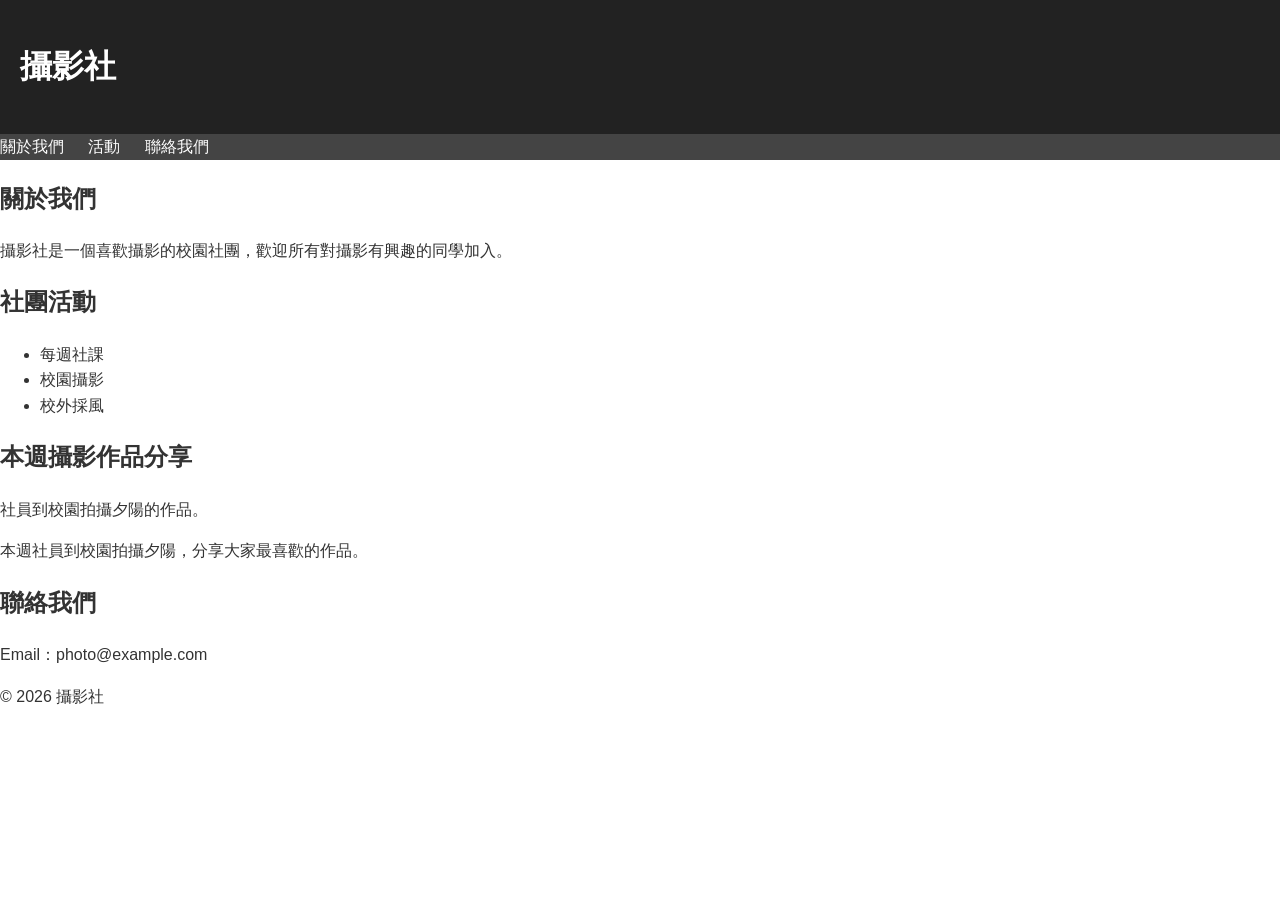
==== w04/index.html @ f57e2f65 "Add CSS" ====
<!doctype html>
<html lang="en">
  <head>
    <meta charset="UTF-8" />
    <meta name="viewport" content="width=device-width, initial-scale=1.0" />
    <title>Document</title>
    <link rel="stylesheet" href="style.css">
  </head>
  <!-- 網站標題 -->
  <header>
    <h1>攝影社</h1>
    </header>

    <!-- 導覽列 -->
    <nav>
      <a href="#about">關於我們</a>
      <a href="#activity">活動</a>
      <a href="#contact">聯絡我們</a>
    </nav>
    <main>
      <!--關於我們-->
      <section id="about">
        <h2>關於我們</h2>
        <p>攝影社是一個喜歡攝影的校園社團，歡迎所有對攝影有興趣的同學加入。</p>
      </section>
      <section id="activity">
        <h2>社團活動</h2>
        <ul>
          <li>每週社課</li>
          <li>校園攝影</li>
          <li>校外採風</li>
        </ul>
      </section>
      <!--作品-->
      <section id="artwork">
        <article>
          <h2>本週攝影作品分享</h2>
          <p>社員到校園拍攝夕陽的作品。</p>
          <p>本週社員到校園拍攝夕陽，分享大家最喜歡的作品。</p>
        </article>
      </section>
      <!--聯絡我們-->
      <section id="contact">
        <h2>聯絡我們</h2>
        <p>Email：photo@example.com</p>
      </section>
      <footer>
        <p>© 2026 攝影社</p>
      </footer>
    </main>
  
  <body></body>
</html>
---- w04/style.css ----
body{
    background:#fff;
    margin: 0;
    font-family: Arial, sans-serif;
  line-height: 1.6;
  color: #333;
}
header {
  background: #222;
  color: white;
  padding: 20px;
}
nav{
    background: #444;
}
nav a{
    color: #fff;
    text-decoration: none;
    margin-right: 20px;
}
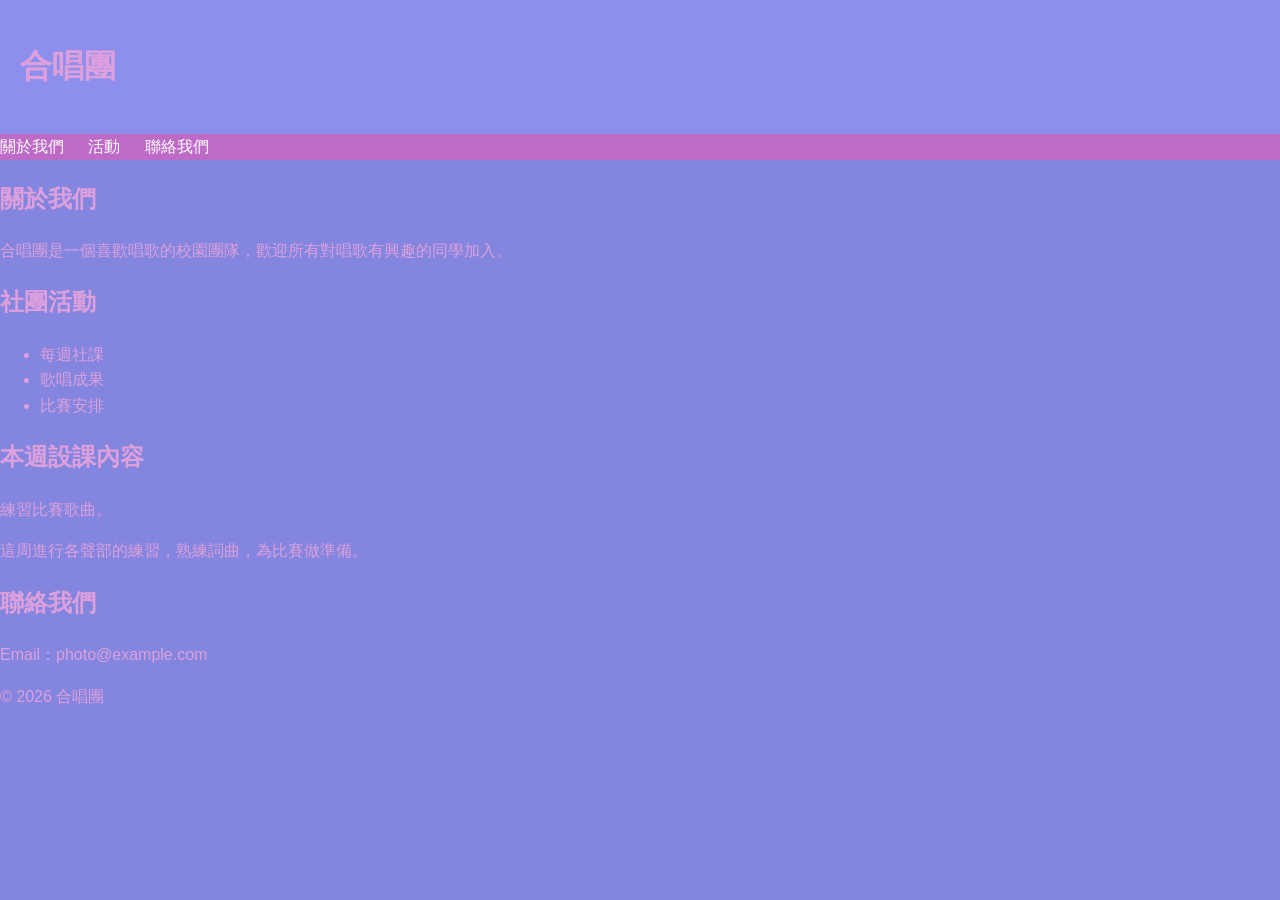
==== commit 16c4dfa1: "10/19 update" ====
--- a/w04/index.html
+++ b/w04/index.html
@@ -8,7 +8,7 @@
   </head>
   <!-- 網站標題 -->
   <header>
-    <h1>攝影社</h1>
+    <h1>合唱團</h1>
     </header>
 
     <!-- 導覽列 -->
@@ -21,22 +21,22 @@
       <!--關於我們-->
       <section id="about">
         <h2>關於我們</h2>
-        <p>攝影社是一個喜歡攝影的校園社團，歡迎所有對攝影有興趣的同學加入。</p>
+        <p>合唱團是一個喜歡唱歌的校園團隊，歡迎所有對唱歌有興趣的同學加入。</p>
       </section>
       <section id="activity">
         <h2>社團活動</h2>
         <ul>
           <li>每週社課</li>
-          <li>校園攝影</li>
-          <li>校外採風</li>
+          <li>歌唱成果</li>
+          <li>比賽安排</li>
         </ul>
       </section>
       <!--作品-->
-      <section id="artwork">
+      <section id="this week">
         <article>
-          <h2>本週攝影作品分享</h2>
-          <p>社員到校園拍攝夕陽的作品。</p>
-          <p>本週社員到校園拍攝夕陽，分享大家最喜歡的作品。</p>
+          <h2>本週設課內容</h2>
+          <p>練習比賽歌曲。</p>
+          <p> 這周進行各聲部的練習，熟練詞曲，為比賽做準備。</p>
         </article>
       </section>
       <!--聯絡我們-->
@@ -45,7 +45,7 @@
         <p>Email：photo@example.com</p>
       </section>
       <footer>
-        <p>© 2026 攝影社</p>
+        <p>© 2026 合唱團</p>
       </footer>
     </main>
   
--- a/w04/style.css
+++ b/w04/style.css
@@ -1,17 +1,17 @@
 body{
-    background:#fff;
+    background:#8385df;
     margin: 0;
     font-family: Arial, sans-serif;
   line-height: 1.6;
-  color: #333;
+  color: plum;
 }
 header {
-  background: #222;
-  color: white;
+  background: #8e8fec;
+  color: plum;
   padding: 20px;
 }
 nav{
-    background: #444;
+    background: #f554b283;
 }
 nav a{
     color: #fff;
